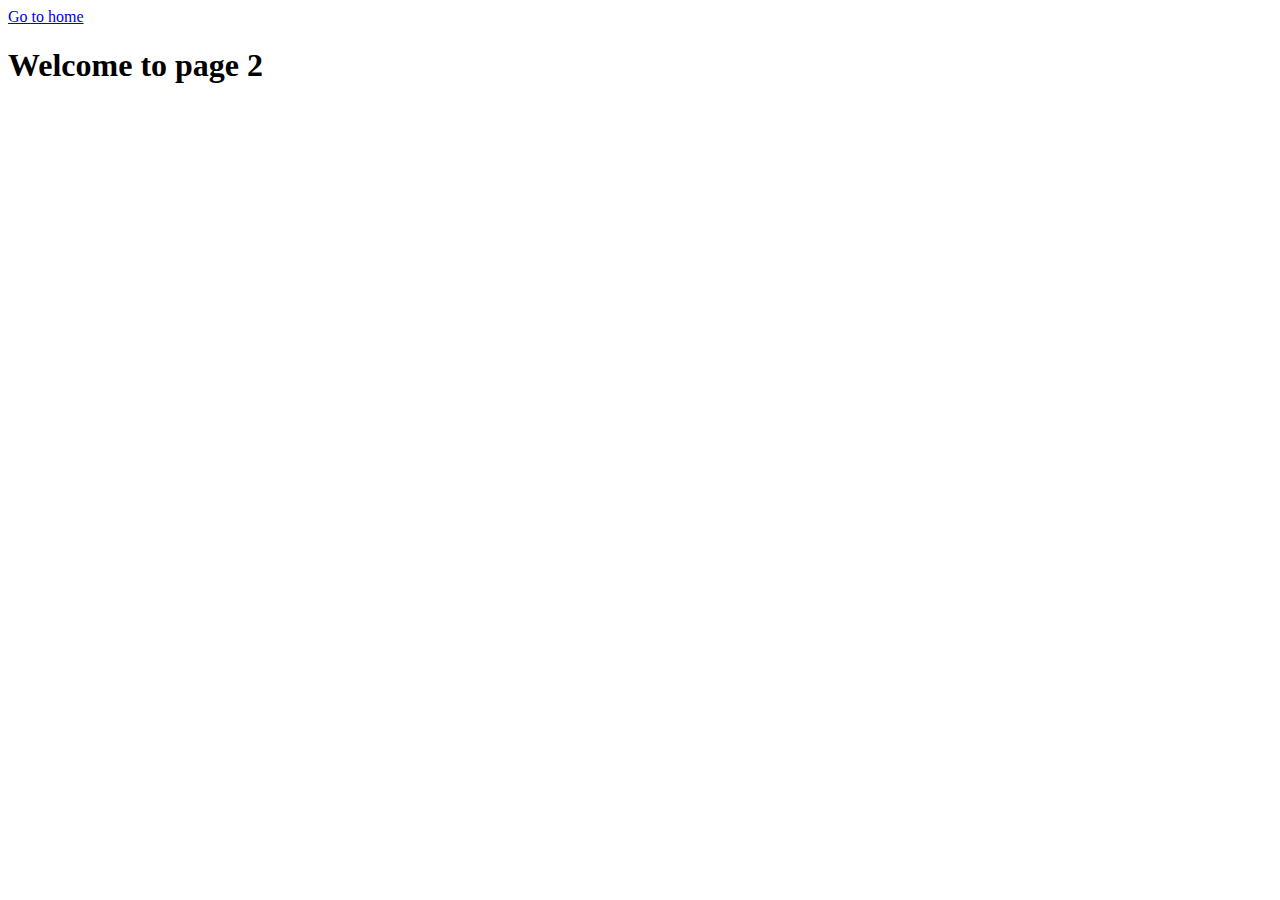
==== 1-gallery.html @ 82c038d7 "Deploying to gh-pages from @ kauuo/goit-js-hw-09@bf0831bdb0994820ef52fbcf44148a6d1f0dce06 🚀" ====
<!DOCTYPE html>
<html lang="en">
  <head>
    <meta charset="UTF-8" />
    <meta http-equiv="X-UA-Compatible" content="IE=edge" />
    <meta name="viewport" content="width=device-width, initial-scale=1.0" />
    <title>Page 2</title>
    <script type="module" crossorigin src="/goit-js-hw-09/assets/modulepreload-polyfill-3cfb730f.js"></script>
  </head>
  <body>
    <section>
      <a href="./index.html">Go to home</a>
      <h1>Welcome to page 2</h1>
    </section>
    <ul class="gallery"></ul>
    
  </body>
</html>
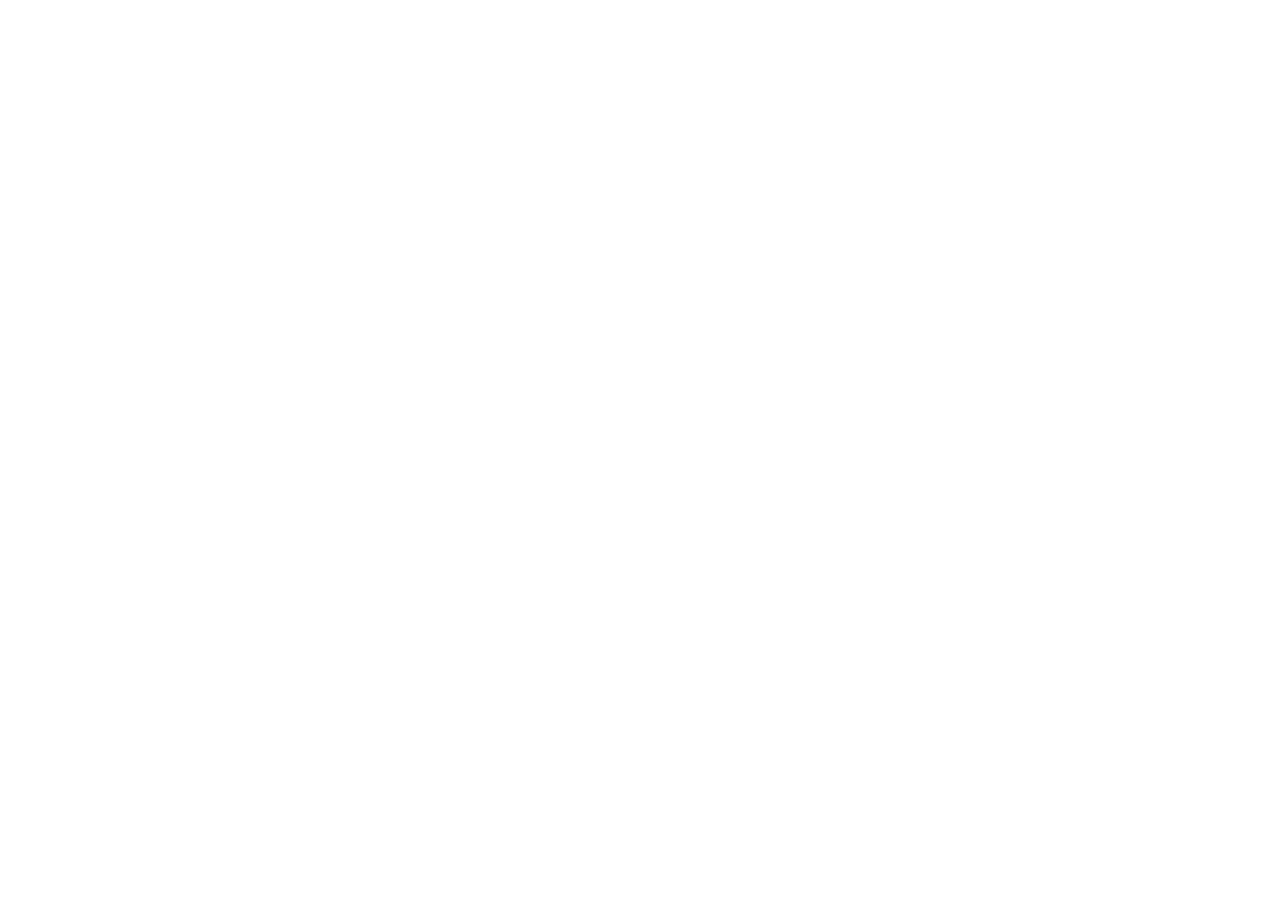
==== commit 5ee35c2d: "Deploying to gh-pages from @ kauuo/goit-js-hw-09@7f42a7436f8e3a8be86226b19807a644f224c374 🚀" ====
--- a/1-gallery.html
+++ b/1-gallery.html
@@ -4,14 +4,14 @@
     <meta charset="UTF-8" />
     <meta http-equiv="X-UA-Compatible" content="IE=edge" />
     <meta name="viewport" content="width=device-width, initial-scale=1.0" />
+
     <title>Page 2</title>
-    <script type="module" crossorigin src="/goit-js-hw-09/assets/modulepreload-polyfill-3cfb730f.js"></script>
+    <script type="module" crossorigin src="/goit-js-hw-09/commonHelpers.js"></script>
+    <link rel="modulepreload" crossorigin href="/goit-js-hw-09/assets/modulepreload-polyfill-3cfb730f.js">
+    <link rel="modulepreload" crossorigin href="/goit-js-hw-09/assets/vendor-10cb7c31.js">
+    <link rel="stylesheet" href="/goit-js-hw-09/assets/vendor-a088063d.css">
   </head>
   <body>
-    <section>
-      <a href="./index.html">Go to home</a>
-      <h1>Welcome to page 2</h1>
-    </section>
     <ul class="gallery"></ul>
     
   </body>
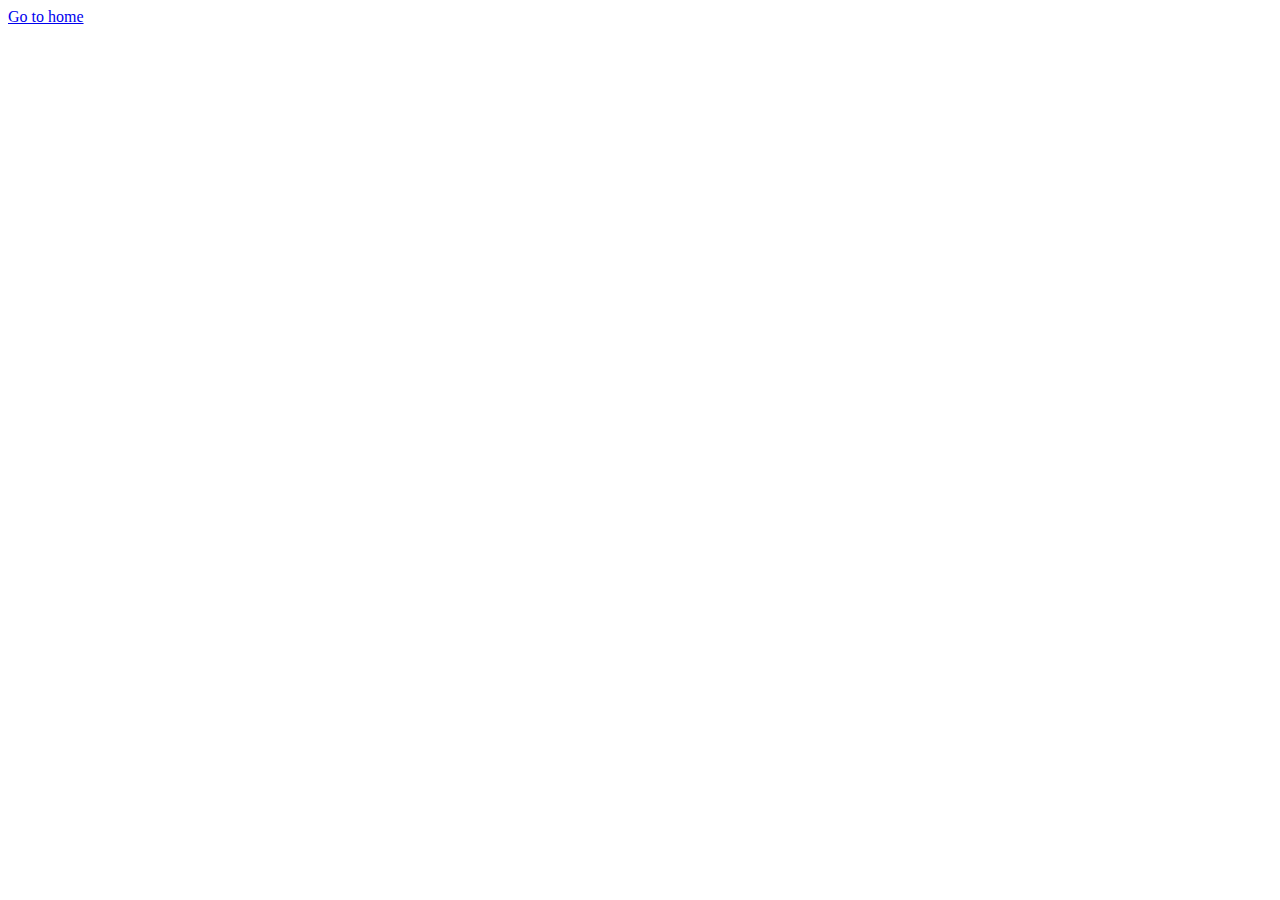
==== commit 03fdf8ea: "Deploying to gh-pages from @ kauuo/goit-js-hw-09@a5a0768d4c69eba9a2a3db786599f1e9635ef9eb 🚀" ====
--- a/1-gallery.html
+++ b/1-gallery.html
@@ -12,6 +12,10 @@
     <link rel="stylesheet" href="/goit-js-hw-09/assets/vendor-a088063d.css">
   </head>
   <body>
+    <section>
+      <a href="./index.html">Go to home</a>
+    </section>
+    
     <ul class="gallery"></ul>
     
   </body>
